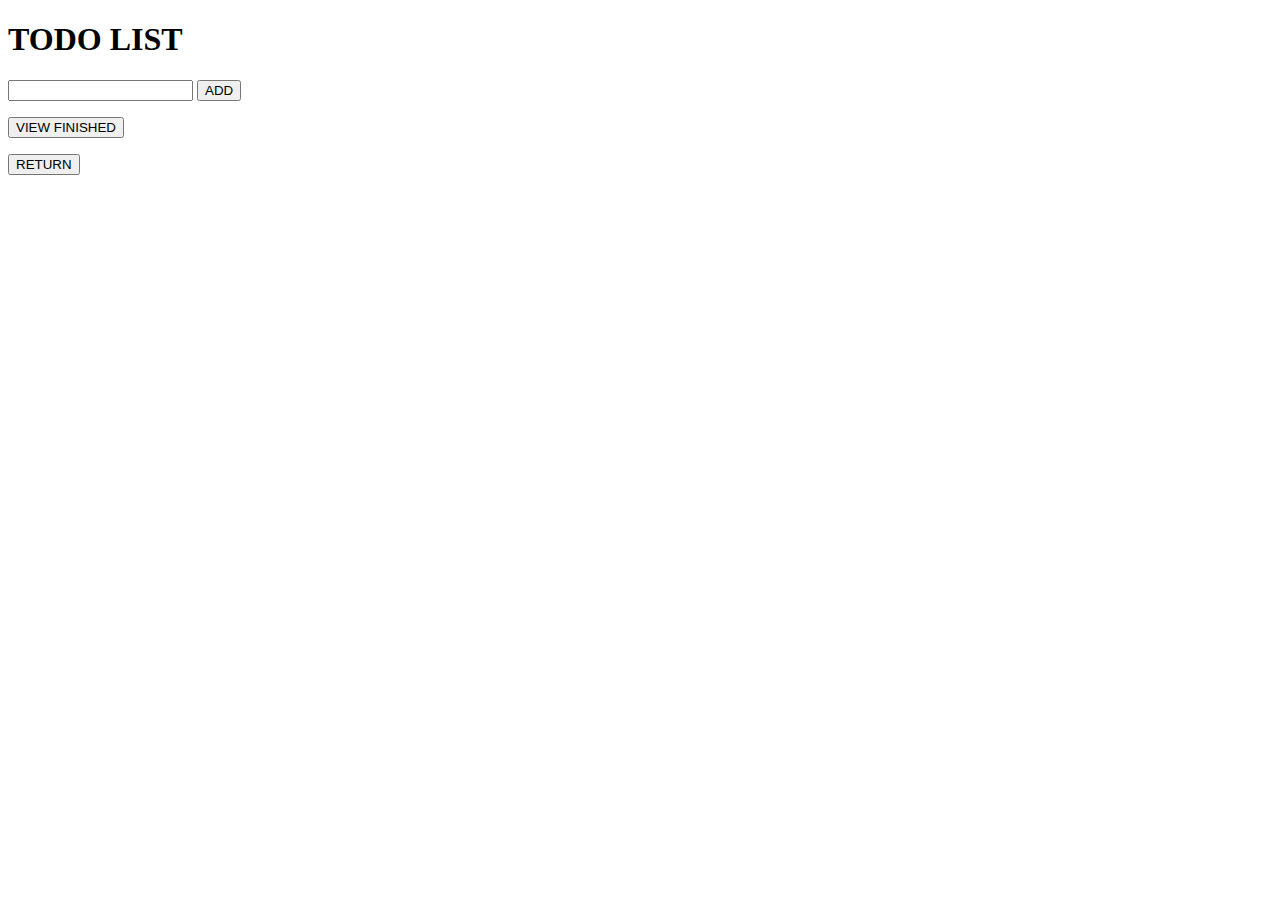
==== index.html @ af4dff8a "Update index.html" ====
<!DOCTYPE html>
<html lang="en">
<head>
  <meta charset="UTF-8">
  <title>TODO APP</title>
  <link rel="stylesheet" type="text/css" href="css/todoapp.css">
    
</head>
<body>
  <h1 class="app-title">TODO LIST</h1>
  <div id="todo-view">
    <ul id="list-content">
    </ul>

    <p id="input-add-item">
      <input type="text" id="input-content" onkeypress="return checkInput(event)">
      <button type="button" id="button-add-item">ADD</button>
    </p>
    <p>
      <button type="button" id="button-view-finished">VIEW FINISHED</button>
    </p>
  </div>
  <div id="finished-view" class="hidden">
    <ul id="finished-list-content">
    </ul>
    <p>
      <button type="button" id="button-return">RETURN</button>
    </p>
  </div>
  <script src="model/timeStamp.js"></script>
  <script src="model/todoItem.js"></script>
  <script src="model/todoList.js"></script>
  <script src="item.js"></script>
  <script src="list.js"></script>
  <script src="todoapp.js"></script>
  <script src="addenter.js"></script>
</body>
</html>
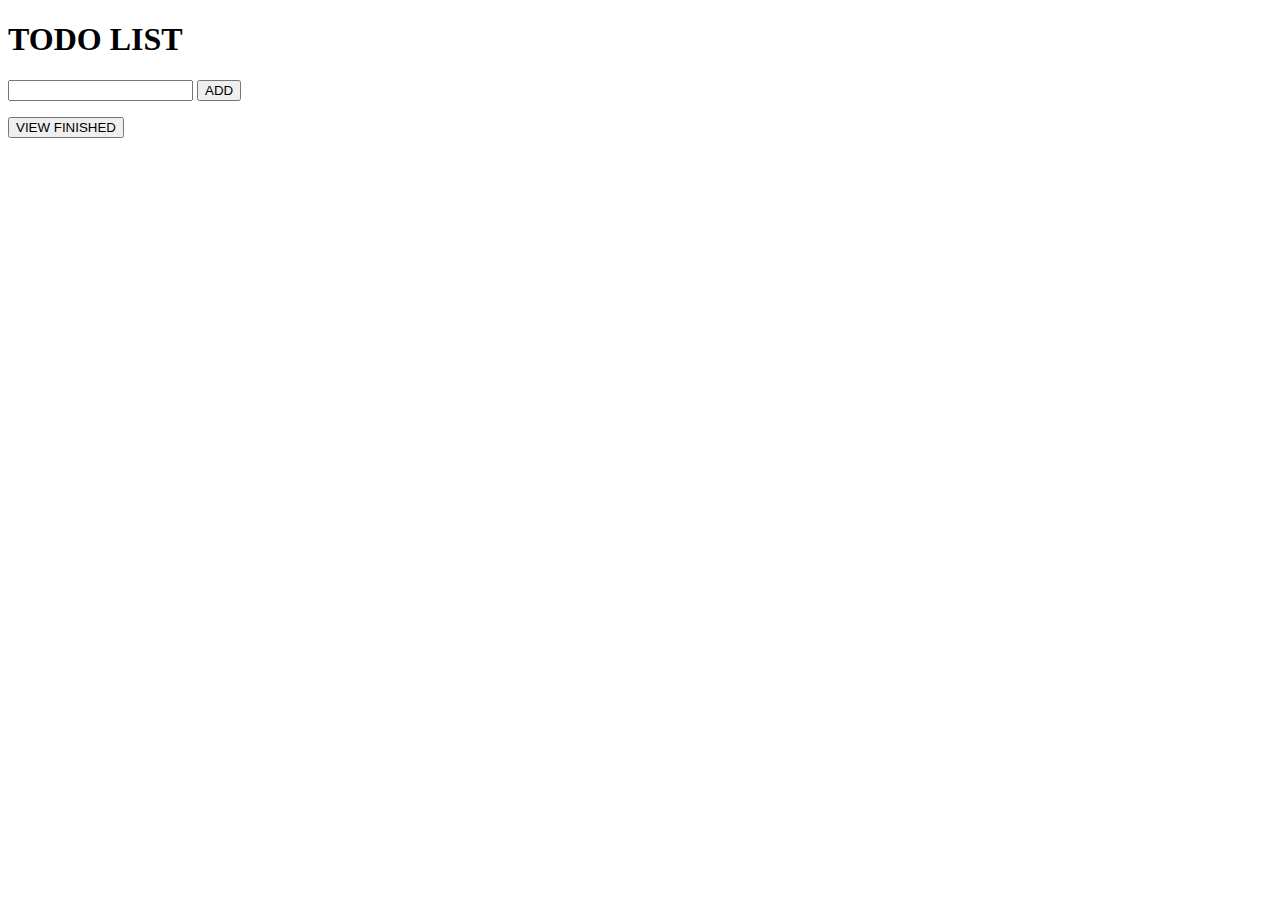
==== commit ad23dc6b: "Add files via upload" ====
--- a/index.html
+++ b/index.html
@@ -1,38 +1,38 @@
-<!DOCTYPE html>
-<html lang="en">
-<head>
-  <meta charset="UTF-8">
-  <title>TODO APP</title>
-  <link rel="stylesheet" type="text/css" href="css/todoapp.css">
-    
-</head>
-<body>
-  <h1 class="app-title">TODO LIST</h1>
-  <div id="todo-view">
-    <ul id="list-content">
-    </ul>
-
-    <p id="input-add-item">
-      <input type="text" id="input-content" onkeypress="return checkInput(event)">
-      <button type="button" id="button-add-item">ADD</button>
-    </p>
-    <p>
-      <button type="button" id="button-view-finished">VIEW FINISHED</button>
-    </p>
-  </div>
-  <div id="finished-view" class="hidden">
-    <ul id="finished-list-content">
-    </ul>
-    <p>
-      <button type="button" id="button-return">RETURN</button>
-    </p>
-  </div>
-  <script src="model/timeStamp.js"></script>
-  <script src="model/todoItem.js"></script>
-  <script src="model/todoList.js"></script>
-  <script src="item.js"></script>
-  <script src="list.js"></script>
-  <script src="todoapp.js"></script>
-  <script src="addenter.js"></script>
-</body>
-</html>
+<!DOCTYPE html>
+<html lang="en">
+<head>
+  <meta charset="UTF-8">
+  <title>TODO APP</title>
+  <link rel="stylesheet" type="text/css" href="css/todoapp.css">
+    
+</head>
+<body>
+  <h1 class="app-title">TODO LIST</h1>
+  <div id="todo-view">
+    <ul id="list-content">
+    </ul>
+  <div>
+    <p id="input-add-item">
+      <input type="text" id="input-content">
+      <button type="button" id="button-add-item">ADD</button>
+    </p>
+  </div>
+    <p>
+      <button type="button" id="button-view-finished">VIEW FINISHED</button>
+    </p>
+  </div>
+  <div id="finished-view" class="hidden">
+    <ul id="finished-list-content">
+    </ul>
+    <p>
+      <button type="button" id="button-return">RETURN</button>
+    </p>
+  </div>
+  <script src="model/timeStamp.js"></script>
+  <script src="model/todoItem.js"></script>
+  <script src="model/todoList.js"></script>
+  <script src="item.js"></script>
+  <script src="list.js"></script>
+  <script src="todoapp.js"></script>
+</body>
+</html>--- a/css/todoapp.css
+++ b/css/todoapp.css
@@ -0,0 +1,19 @@
+ul {
+  padding: 0;
+}
+
+.hidden {
+  display: none;
+}
+
+.time-stamp {
+  font-size: small;
+  color: #888;
+  padding: 0 10px;
+}
+
+.btn-del {
+  margine-left: 10px;
+  display: inline-block;
+  cursor: pointer;
+}
